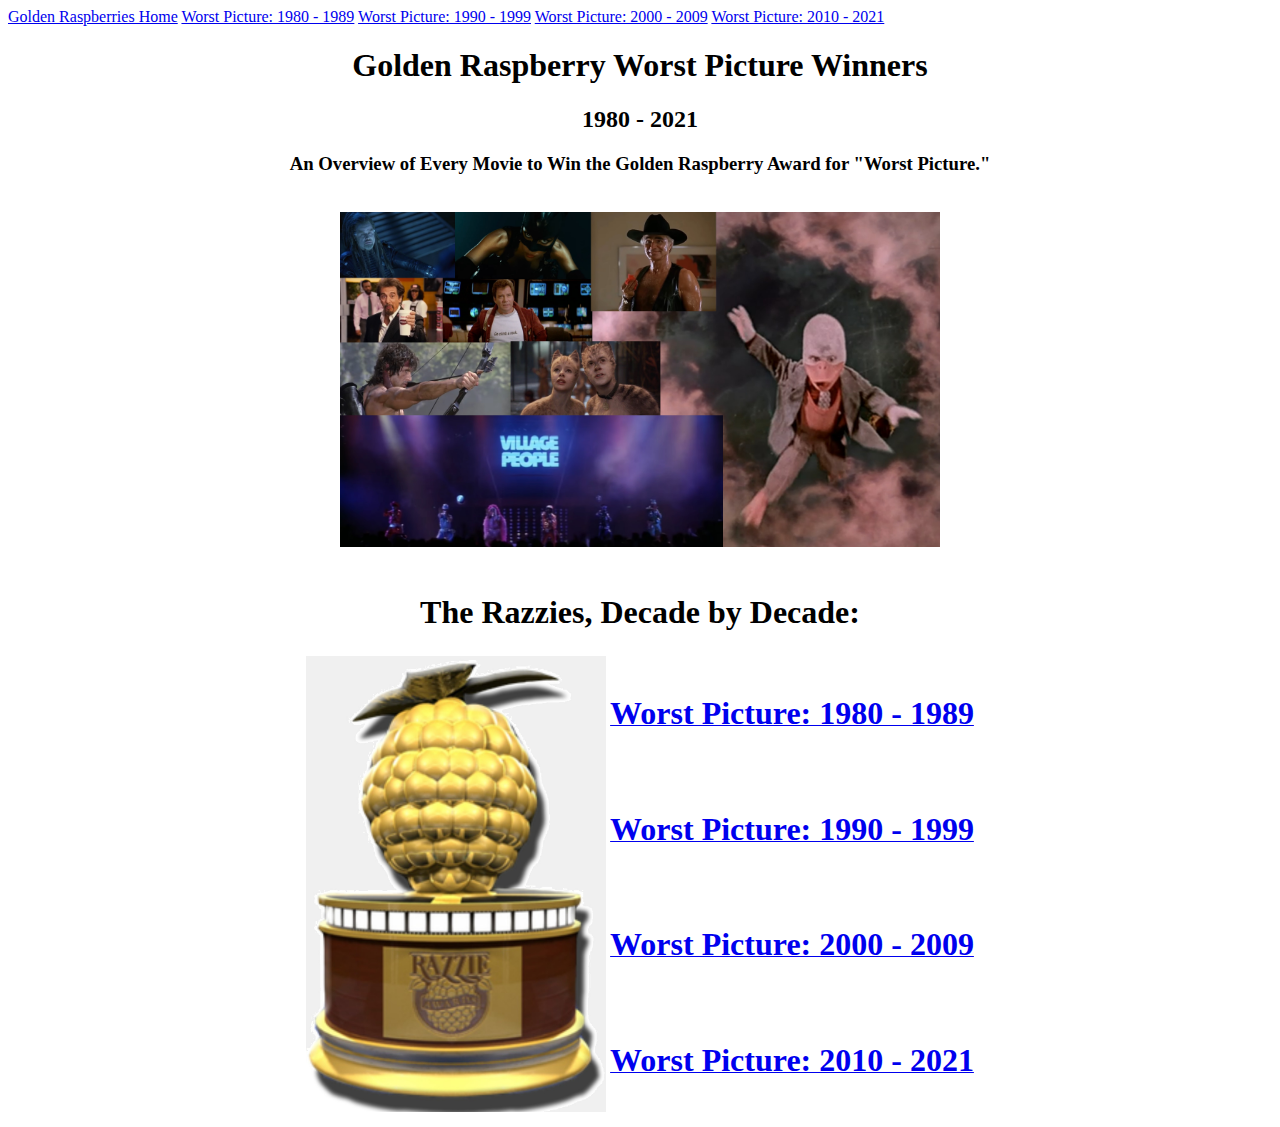
==== index.html @ 8b5a356d "added html file for website home page" ====
<!DOCTYPE html>
<html lang="en">
    <head>
            <meta charset="UTF-8">
        <meta name = "viewport" content = "width=device-width, inital-scale = 1.0">
        <title>Document</title>
        <link rel="stylesheet" href="mystyle.css">
    </head>
    <body>
        <div class="topnav">
            <a class="active" href="index.html">Golden Raspberries Home</a>
            <a href="Razzies1980-1989.html">Worst Picture: 1980 - 1989</a>
            <a href="Razzies1990-1999.html">Worst Picture: 1990 - 1999</a>
            <a href="Razzies2000-2009.html">Worst Picture: 2000 - 2009</a>
            <a href="Razzies2010-2021.html">Worst Picture: 2010 - 2021</a></div> <center><h1>Golden Raspberry Worst Picture Winners</h1>
        <h2>1980 - 2021</h2>
        <h3>An Overview of Every Movie to Win the Golden Raspberry Award for "Worst Picture."</h3></center>
        <br />
        <center><img src="RazzieImages/RazzieCollage.jpg"  
        alt="Images from Worst Picture Winners.  Top row: Battlefied: Earth, Catwoman, Striptease, Howard the Duck.  Second row: Jack &
        Jill, Star Trek V.  Third row: Rambo - First Blood, Part II, Cats.  Bottom row: Can't Stop the Music."
        width="600"
        height="auto"></center>
        <center>
            <br />
            <table>
            <tr>
                <th colspan="2"><h1>The Razzies, Decade by Decade:</h1></th>
                </tr>
                <td rowspan="6"><img src="RazzieImages/Razzie.jpg"  
                alt="The Golden Raspberry Award."
                width="300"
                height="auto"></td>
            </tr>
            <td><a href="Razzies1980-1989.html"><font size="+3">
                <strong>Worst Picture: 1980 - 1989</strong></font></a></td>
            <tr><td><a href="Razzies1990-1999.html"><font size="+3">
                <strong>Worst Picture: 1990 - 1999</strong></font></a></td></tr>
            <tr><td><a href="Razzies2000-2009.html"><font size="+3">
                <strong>Worst Picture: 2000 - 2009</strong></font></a></td></tr>
            <tr><td><a href="Razzies2010-2021.html"><font size="+3">
                <strong>Worst Picture: 2010 - 2021</font></strong></a></td></tr>
                
        </table></center>
    </body>
</html>
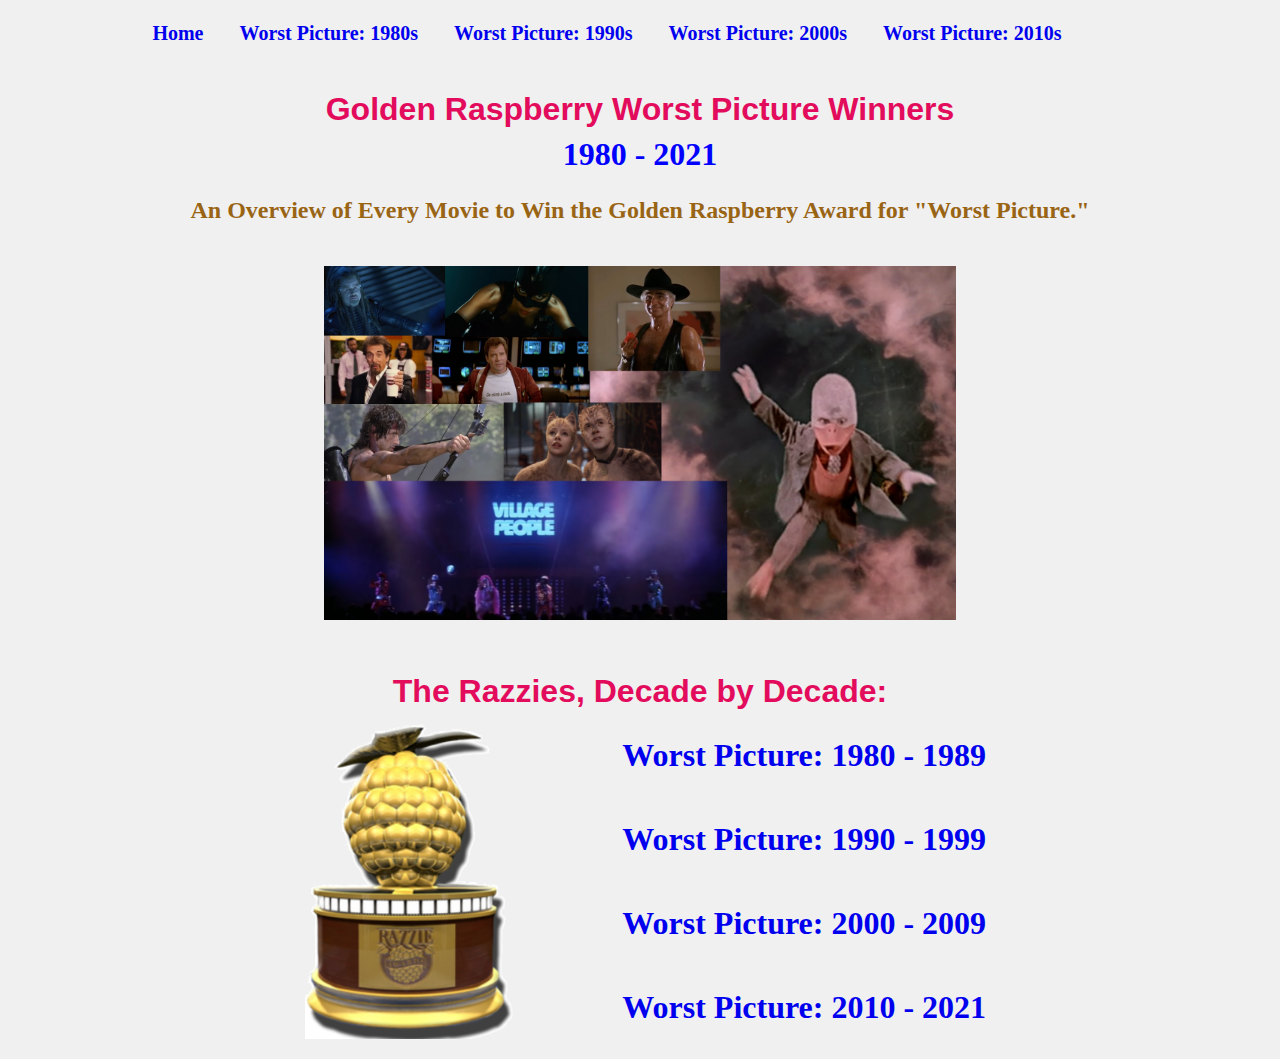
==== commit e483ff9c: "updated navbar text" ====
--- a/index.html
+++ b/index.html
@@ -8,11 +8,13 @@
     </head>
     <body>
         <div class="topnav">
-            <a class="active" href="index.html">Golden Raspberries Home</a>
-            <a href="Razzies1980-1989.html">Worst Picture: 1980 - 1989</a>
-            <a href="Razzies1990-1999.html">Worst Picture: 1990 - 1999</a>
-            <a href="Razzies2000-2009.html">Worst Picture: 2000 - 2009</a>
-            <a href="Razzies2010-2021.html">Worst Picture: 2010 - 2021</a></div> <center><h1>Golden Raspberry Worst Picture Winners</h1>
+            <a class="active" href="index.html">Home</a>
+            <a href="Razzies1980-1989.html">Worst Picture: 1980s</a>
+            <a href="Razzies1990-1999.html">Worst Picture: 1990s</a>
+            <a href="Razzies2000-2009.html">Worst Picture: 2000s</a>
+            <a href="Razzies2010-2021.html">Worst Picture: 2010s</a>
+            </div>
+             <center><h1>Golden Raspberry Worst Picture Winners</h1>
         <h2>1980 - 2021</h2>
         <h3>An Overview of Every Movie to Win the Golden Raspberry Award for "Worst Picture."</h3></center>
         <br />
--- a/mystyle.css
+++ b/mystyle.css
@@ -0,0 +1,133 @@
+body {
+    background-color: rgb(240,240,240)
+}
+
+h1 {
+  font-family: Verdana, Geneva, Tahoma, sans-serif
+}
+h1 {
+    color: rgb(227,11,92)
+}
+
+h1 {
+    font-size: 32px;
+}
+
+h1 {
+    margin: 0;
+    padding-top: 1em;
+}
+
+h2 {
+    margin: 0;
+    padding-top: 8px;
+    padding-bottom: 0;
+}
+h2 {
+    color: rgb(0,0,255)
+}
+
+h2 {
+    font-size: 32px;
+}
+
+h3 {
+    color: rgb(153,101,21)
+} 
+
+h3 {
+    padding-top: 0;
+    font-size: 24px;
+}
+
+table {
+  width: 70%;
+}
+
+td {
+  width: 100px;
+  height: 80px;
+}
+
+p {
+    font-family: 'Times New Roman', Times, serif;
+    font-size: 17px;
+    margin-bottom: 2em;
+}
+
+a:link {
+  text-decoration: none;
+}
+a:hover {
+  color: red;
+}
+
+  .topnav {
+    position: relative;
+    top: 50%;
+    left: 10%;              /* indents navbar so that top links are approximately center of screen*/
+    overflow: hidden;
+    background-color: rgb(240,240,240)
+  }
+  
+  .topnav a {
+    float: left;
+    color: rgb(227,11,92)
+    text-align: center;
+    padding: 14px 18px;
+    text-decoration: none;
+    font-size: 20px;
+    font-weight: bold;
+  }
+  
+  .topnav a:hover {
+    background-color: rgb(212,175,0);
+    color: black;
+  }
+  
+  .topnav a.active {
+    background-color: rgb(240,240,240)
+    color: white;
+  }
+
+.sidebar {
+    height: 800px;
+    width: 150px;
+    position: -webkit-sticky;
+    position: sticky;
+    float: left;
+    left: 5;
+    top: 0;
+    padding-top: 60px;
+    background-color: rgb(192,225,189)
+    }
+
+    .sidebar div {
+    padding: 8px;
+    font-size: 16px;
+    display: block;
+    }
+    
+    .body-text {
+    margin-left: 160px;
+    font-size: 16px;
+    }
+
+    .container {
+  position: relative;
+  width: 50%;
+}
+
+#topline {
+  color: rgb(0,0,0);
+  font-size: 1.2rem;
+  font-weight: bold;
+  text-decoration: underline;
+}
+
+img {
+    display: block;
+    margin-left: auto;
+    margin-right: auto;
+    width: 50%;
+  }